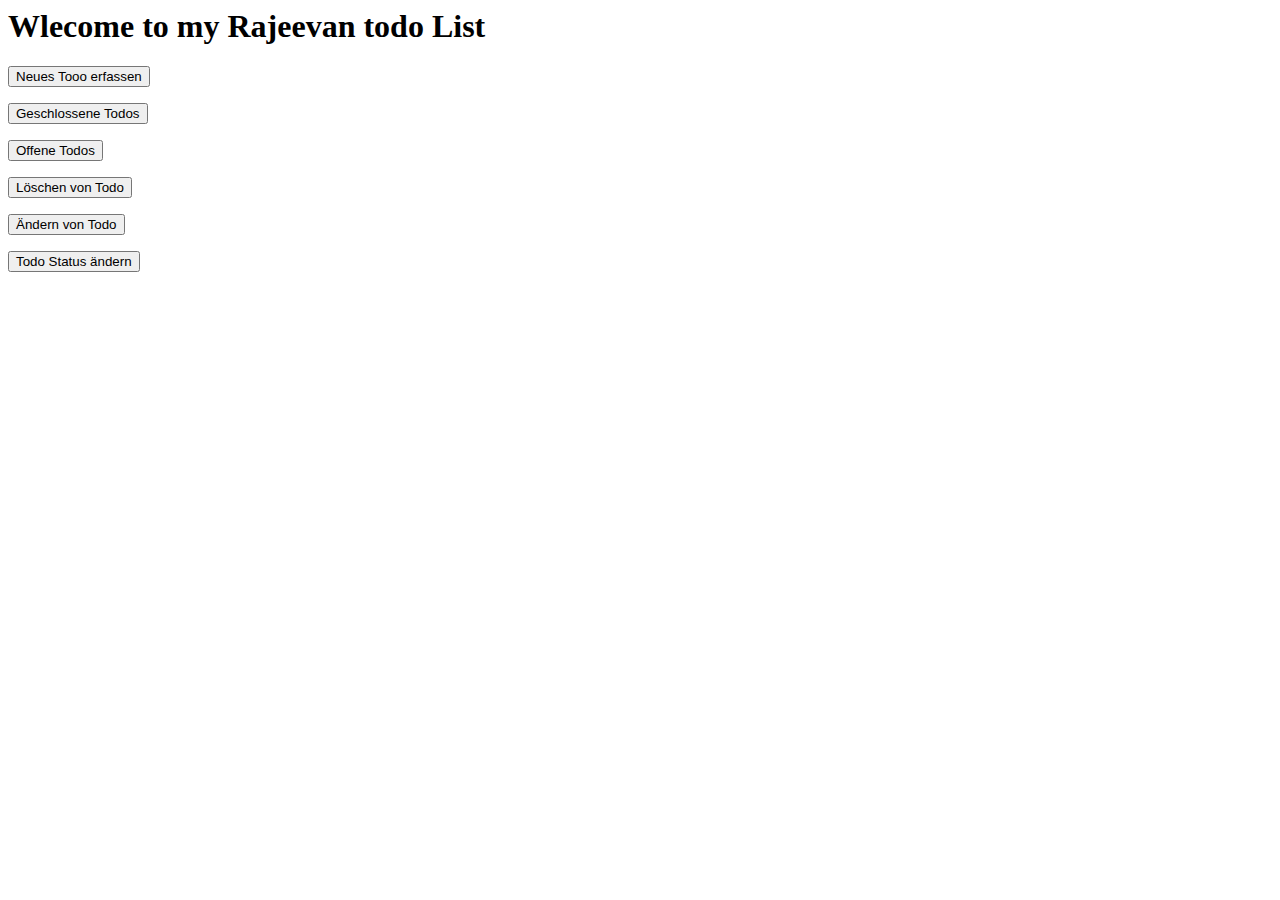
==== Aufgaben/todo/index.html @ 639f480b "Version 1.0" ====
<!<!DOCTYPE html>
<html>
	<head>
		<title>Rajeevan TODO-LIST</title>
		<meta charset="utf-8" />
	</head>
	<body>
		<h1>Wlecome to my Rajeevan todo List</h1>


		<form action="erfassen.html">
<p><input type="submit" name="new " value="Neues Tooo erfassen"></p>
		</form>

		<form action="alle_closed_todos.php">
<p><input type="submit" name="new " value="Geschlossene Todos"></p>
		</form>

		<form action="alle_open_todos.php">
<p><input type="submit" name="new " value="Offene Todos"></p>
		</form>

				<form action="delete.html">
<p><input type="submit" name="delete " value="Löschen von Todo"></p>
		</form>

			<form action="update.html">
<p><input type="submit" name="update " value="Ändern von Todo"></p>
		</form>

			<form action="update_status.html">
<p><input type="submit" name="status " value="Todo Status ändern"></p>
		</form>
				
				
	</body>
</html>
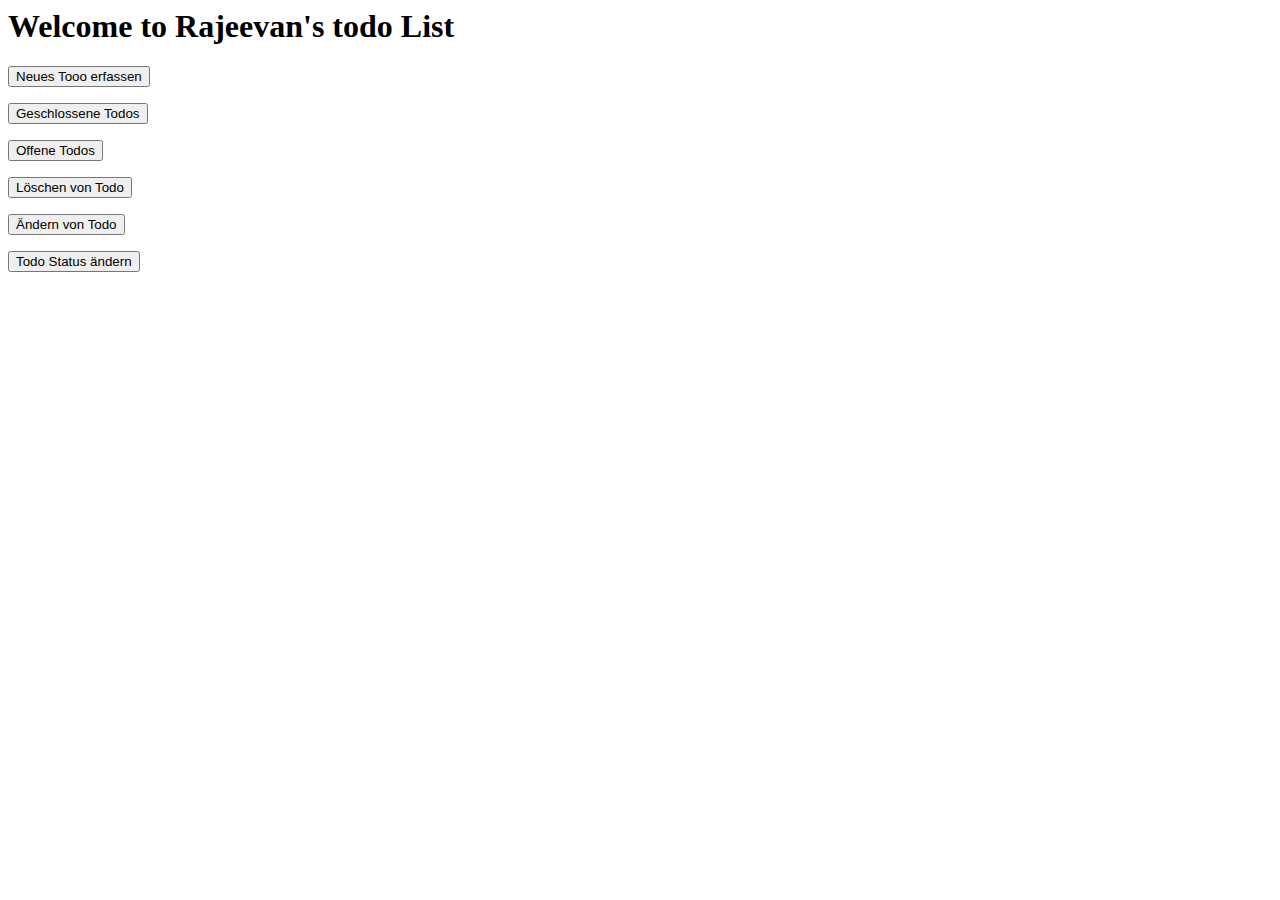
==== commit 6df3e0b0: "Version 2" ====
--- a/Aufgaben/todo/index.html
+++ b/Aufgaben/todo/index.html
@@ -5,7 +5,7 @@
 		<meta charset="utf-8" />
 	</head>
 	<body>
-		<h1>Wlecome to my Rajeevan todo List</h1>
+		<h1>Welcome to Rajeevan's todo List</h1>
 
 
 		<form action="erfassen.html">
